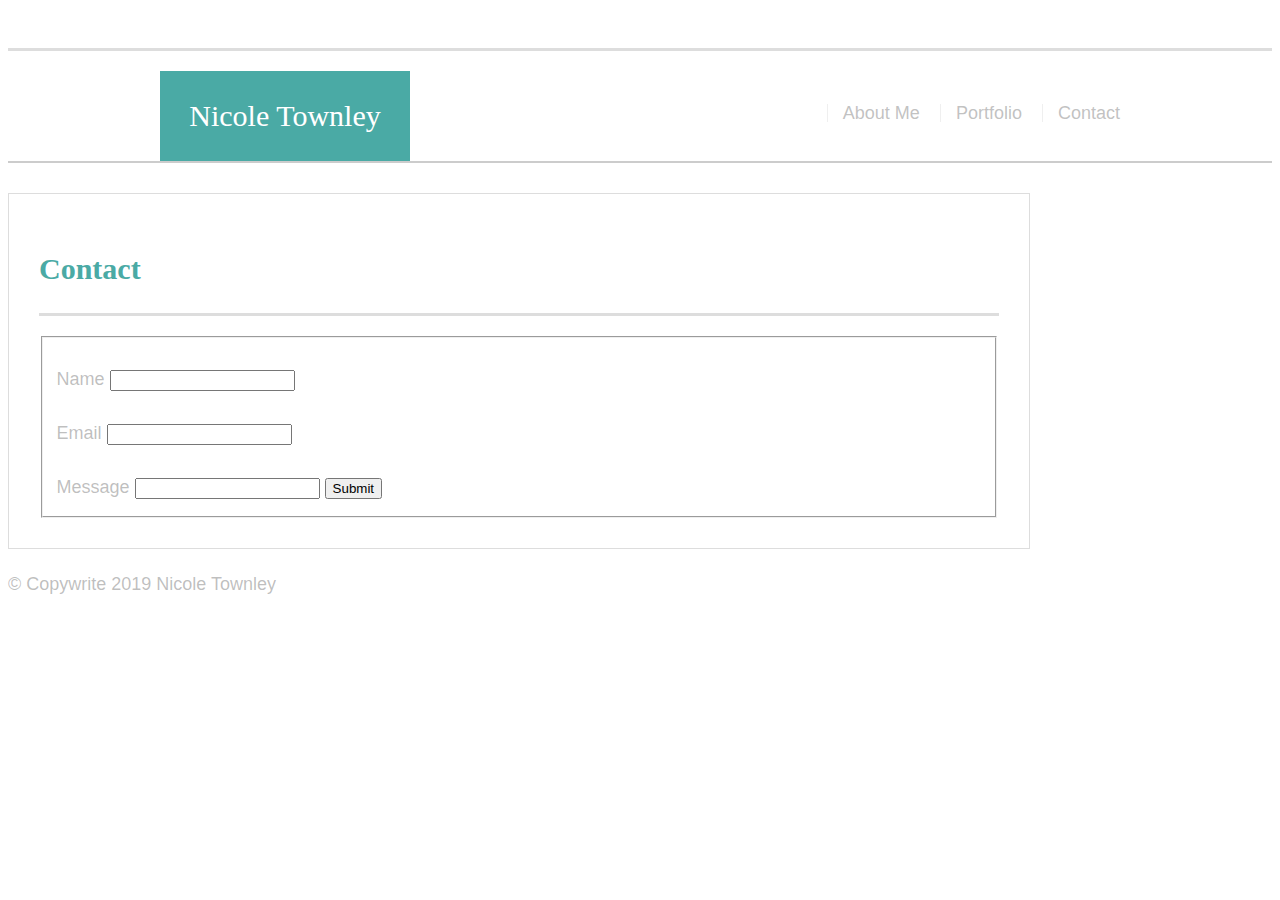
==== contact.html @ bee69c39 "[adding contacts from Basic Portfolio]" ====
<!DOCTYPE html>
<html lang="en-us">
<head>
<meta charset="UTF-8">
<title>About Me</title>
<!-- this is the link I need to put in through relative link to attach to my css file and the other pages -->
<link rel="stylesheet" type="text/css" href ="assets/css/reset.css">
<link rel="stylesheet" type="text/css" href ="assets/css/style.css">
</head>
<body>		

			<!-- Im going to name the id in the header. Since it is my name, I will want to be able to place a specific style on the id, Hypothetically -->
        <header id="navline">
<!-- within this header should be the four links "nicole townley" (this should be a link because anyone who clicks on it should be taken to about me???? check wiht tutor) along with all three pages (float right) that I think will need to float right --> <h1><strong></strong></h1>
    
      <!-- I dont know if I should style the page it seems if I use a div I can use css to syle it -->
		<style></style>	
	<!-- Answer: syle tags are for internal css (if it were inside this html document) -->
 <!-- I put this in to use it for the first page about me page -->     
        <div class="container">
		
			<a href="index.html" id="yourname">Nicole Townley</a>
		<nav>
						<!-- the se are the three links that are in the header on all three pages. need to figure out a way to make them stay on the header for all three pages*/ -->
					   
							<a href="index.html">About Me</a>
						<a href="portfolio.html">Portfolio</a>
						   <a href="contact.html">Contact</a>
							
		</nav>
			<!-- We should remove h2 header nicole townley since the name in header will be a link. "about me should be changed to h1 if not in the title        
  -->
      <!-- Answer: Charlie said you could use and id on more than one page. I am using the id for my name that will be on all the headers. I will figure out how to save and or seperate this html document into the portfolio and contact documents and the header (id)
should pull through to all three documents once I figure out what he was talking about. I will use id "yourname" to style this portion of the header in css and across documents....haha! to             -->
  <!-- These should be navigation tags cause you will be navigating the pages  from each page. Save work and go offline to investigate navigation before changing. Also research how to change handle the divs in the header. There are too many header/div/html interface for divs in the header section. Need to think about how many divs will be necessary for header give links usage instead of divs. Can we format the links  - float - in css?   -->
</header>
</div> 
    
	<!-- Second Page. Need to research how forms are handled in css. This verify what is html 	and what is css format. Need to research value -->
	
<!-- Since the structure of the words will be the same, I should be able to format the header in CSS even though it is a different word in all three forms -->
<div class="header">		
	<h1>Contact</h1>

    	<form>
     		 <fieldset>
              	<p>	
         	 	<label>Name</label>
       		  <input type = "text"
                	 id = "contactinput"    
                 	value = "" />
        	
	<p>
         		 <label>Email</label>
        		  <input type = "text"
                	 id = "emailinput"
                 	value = "" />
    </p>
  	<p>
        		<label>Message</label>
                  <input type = "text"
                	 id = "message"
                 	value = "" />  
            
                     <input type="submit" value="Submit">
                      </p>
      </fieldset> 
    </form>
    </div>
<!-- created a div  - changed to section - for the footer. Need to see if we can get the footer to stay the same (like 	the header) on all three pages -->
	<div>

	<Section class="footer">
        <p> &#169; Copywrite 2019 Nicole Townley</p>
     </Section>
			
	
	</div>
    	 </body>
</html>
---- assets/css/style.css ----
body {
    background: url('https://www.google.com/imgres?imgurl=https%3A%2F%2Fwww.toptal.com%2Fdesigners%2Fsubtlepatterns%2Fpatterns%2Fconcrete_seamless.png&imgrefurl=https%3A%2F%2Fwww.toptal.com%2Fdesigners%2Fsubtlepatterns%2Fconcrete-seamless%2F&docid=dIvpXbpxA44lKM&tbnid=2IEvi8Tzne-vFM%3A&vet=10ahUKEwjDyP2is5DjAhWRcc0KHeRrBJ4QMwgrKAAwAA..i&w=400&h=400&bih=722&biw=1536&q=seamless%20concrete%20gray%20.png&ved=0ahUKEwjDyP2is5DjAhWRcc0KHeRrBJ4QMwgrKAAwAA&iact=mrc&uact=8../images/concrete_seamless.png');
    font-size: 18px; 
    line-height: 34px;
     font-family:'Arial', 'Helvetica Neue', Helvetica, sans-serif;
     color: #7777;
    }

.container {width: 100%;
    max-width: 960px;
    margin: 0 auto;
    clear: both;
    }
    
    h1, h2, h3, p {
        margin-bottom: 20px;
    } 
    
    p:last-child { 
        margin-bottom: 0;
    }
    
    h1, h2, h3 { 
        font-family: 'Georgia', Times, Times New Roman, serif;
      font-weight: 700;
      color: #4aaaa5;}
  
      h1 {
          font-size: 30px;
          line-height: 49px;
          border-bottom: 3px solid #dddddd;;
          padding-bottom:20px;
      }
      h2, h3 {font-size: 22px; 
      }
  

    /* z index specifies the stack order relative to the parent */

    #navline {
        background: #ffffff;
        margin: 0 0 30px;
        z-index: 100;
        color:  #ffffff;
        overflow: auto;
        border-bottom: 2px solid #cccccc;
        width: 100%;}
       

#yourname {
    width: 250px;  
    height: 90px;
    background: #4aaaa5; 
    float: left;
    font-family: 'Georgia', Times, Times New Roman, serif;
    text-align: center;
    line-height: 90px;
    color: #ffffff;
    font-size: 30px;
    text-decoration: none;
}
 
nav {float: right;
    margin-top: 25px;
    }

    /* text decoration none makes sure the html link is removed from display. Inline block makes it so the links do not stach up on one another  */
nav a {color: #9999;
  text-decoration: none;
    margin-left: 15px; 
    display: inline-block;
    border-left: 1px solid #efefef;
    padding-left: 15px;
    line-height: 18px;
}    
/* makes sure there is no line on the first link in navigation screen */
nav a :first-child {
    border-left: 0 none;}

#main-bio {
    padding-top: 130px;}

.header {background: #ffffff;
padding: 30px;
margin: 0 0 40 0;
width: 100%;;
max-width: 960px;
border: 1px solid #dddddd;
}
.auth-image {
    width: 200px;
    height: auto;
    margin-top: 10px;
    margin-right: 25px;}

h3, h2 {border-bottom: 2px solid #eeeeee;
    padding-bottom: 20px;
    margin-bottom: 15px;
    line-height: 22px;}

 footer {background: #666666;
        color: #ffffff;
        padding: 30px;
        clear: both;
        border-top: 8px solid #444445;
        color: #cccc;
        font-size: 12px;
        text-align: center;}
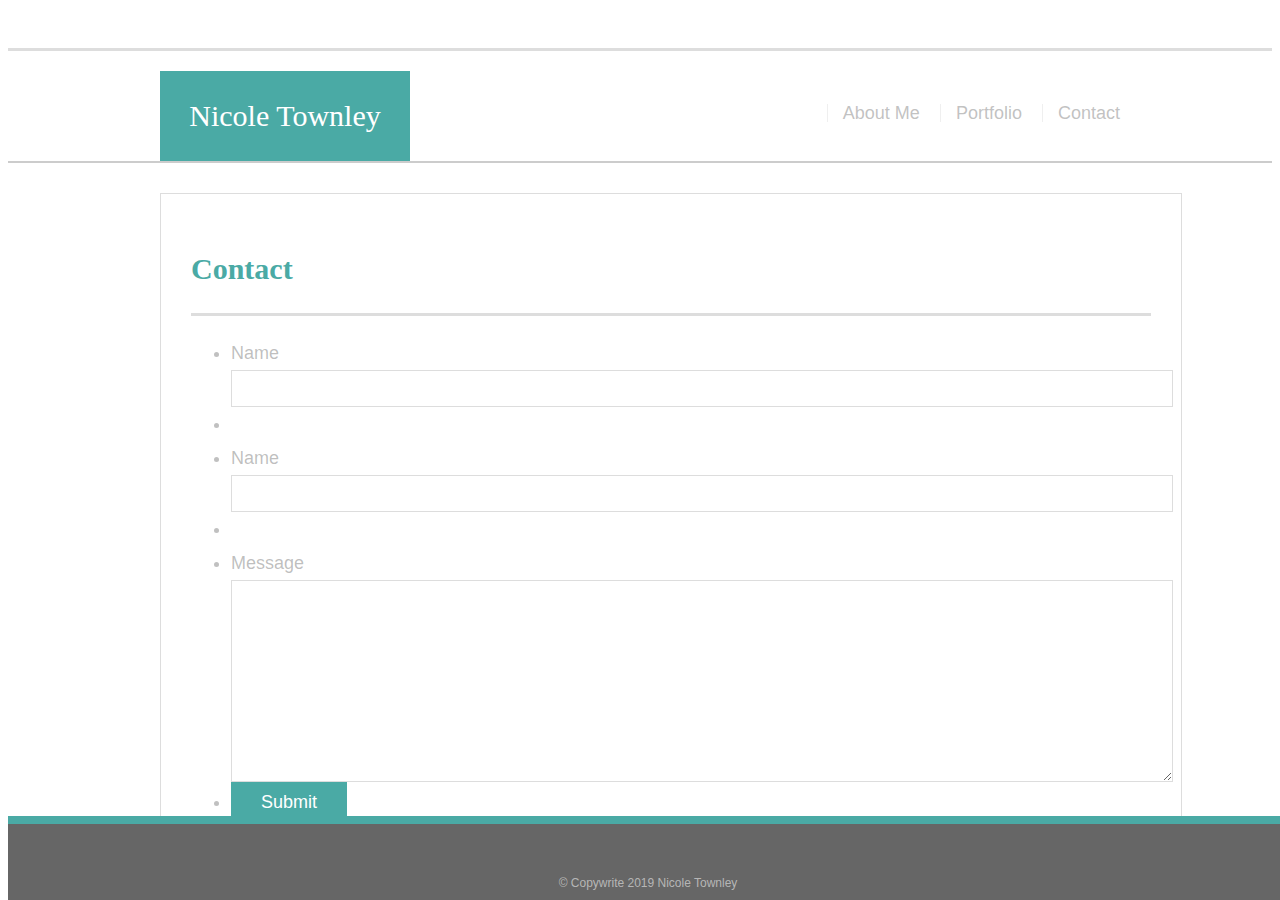
==== commit 351babee: "changes for better grade" ====
--- a/contact.html
+++ b/contact.html
@@ -1,80 +1,78 @@
 <!DOCTYPE html>
 <html lang="en-us">
+
 <head>
-<meta charset="UTF-8">
-<title>About Me</title>
-<!-- this is the link I need to put in through relative link to attach to my css file and the other pages -->
-<link rel="stylesheet" type="text/css" href ="assets/css/reset.css">
-<link rel="stylesheet" type="text/css" href ="assets/css/style.css">
+	<meta charset="UTF-8">
+	<title>About Me</title>
+	<!-- this is the link I need to put in through relative link to attach to my css file and the other pages -->
+	<link rel="stylesheet" type="text/css" href="assets/css/reset.css">
+	<link rel="stylesheet" type="text/css" href="assets/css/style.css">
 </head>
-<body>		
 
-			<!-- Im going to name the id in the header. Since it is my name, I will want to be able to place a specific style on the id, Hypothetically -->
-        <header id="navline">
-<!-- within this header should be the four links "nicole townley" (this should be a link because anyone who clicks on it should be taken to about me???? check wiht tutor) along with all three pages (float right) that I think will need to float right --> <h1><strong></strong></h1>
-    
-      <!-- I dont know if I should style the page it seems if I use a div I can use css to syle it -->
-		<style></style>	
-	<!-- Answer: syle tags are for internal css (if it were inside this html document) -->
- <!-- I put this in to use it for the first page about me page -->     
-        <div class="container">
-		
+<body>
+
+	<!-- Im going to name the id in the header. Since it is my name, I will want to be able to place a specific style on the id, Hypothetically -->
+	<header id="navline">
+		<!-- within this header should be the four links "nicole townley" (this should be a link because anyone who clicks on it should be taken to about me???? check wiht tutor) along with all three pages (float right) that I think will need to float right -->
+		<h1><strong></strong></h1>
+
+		<!-- I dont know if I should style the page it seems if I use a div I can use css to syle it -->
+		<style></style>
+		<!-- Answer: syle tags are for internal css (if it were inside this html document) -->
+		<!-- I put this in to use it for the first page about me page -->
+		<div class="container">
+
 			<a href="index.html" id="yourname">Nicole Townley</a>
-		<nav>
-						<!-- the se are the three links that are in the header on all three pages. need to figure out a way to make them stay on the header for all three pages*/ -->
-					   
-							<a href="index.html">About Me</a>
-						<a href="portfolio.html">Portfolio</a>
-						   <a href="contact.html">Contact</a>
-							
-		</nav>
+			<nav>
+				<!-- the se are the three links that are in the header on all three pages. need to figure out a way to make them stay on the header for all three pages*/ -->
+
+				<a href="index.html">About Me</a>
+				<a href="portfolio.html">Portfolio</a>
+				<a href="contact.html">Contact</a>
+
+			</nav>
 			<!-- We should remove h2 header nicole townley since the name in header will be a link. "about me should be changed to h1 if not in the title        
   -->
-      <!-- Answer: Charlie said you could use and id on more than one page. I am using the id for my name that will be on all the headers. I will figure out how to save and or seperate this html document into the portfolio and contact documents and the header (id)
+			<!-- Answer: Charlie said you could use and id on more than one page. I am using the id for my name that will be on all the headers. I will figure out how to save and or seperate this html document into the portfolio and contact documents and the header (id)
 should pull through to all three documents once I figure out what he was talking about. I will use id "yourname" to style this portion of the header in css and across documents....haha! to             -->
-  <!-- These should be navigation tags cause you will be navigating the pages  from each page. Save work and go offline to investigate navigation before changing. Also research how to change handle the divs in the header. There are too many header/div/html interface for divs in the header section. Need to think about how many divs will be necessary for header give links usage instead of divs. Can we format the links  - float - in css?   -->
-</header>
-</div> 
-    
-	<!-- Second Page. Need to research how forms are handled in css. This verify what is html 	and what is css format. Need to research value -->
-	
-<!-- Since the structure of the words will be the same, I should be able to format the header in CSS even though it is a different word in all three forms -->
-<div class="header">		
+			<!-- These should be navigation tags cause you will be navigating the pages  from each page. Save work and go offline to investigate navigation before changing. Also research how to change handle the divs in the header. There are too many header/div/html interface for divs in the header section. Need to think about how many divs will be necessary for header give links usage instead of divs. Can we format the links  - float - in css?   -->
+	</header>
+	</div>
+	<!-- I dont know if I will need this div class since I have the div class of container from above that I used in the first html project -->
+
+	<!-- Since this i	s a section id from the Bio exercise, research how to build a section for the paragraphs on the about me page. It is hard t distinquish section from div but I know section has more to do with
+		 -->
+	<div class="Info">	
 	<h1>Contact</h1>
 
-    	<form>
-     		 <fieldset>
-              	<p>	
-         	 	<label>Name</label>
-       		  <input type = "text"
-                	 id = "contactinput"    
-                 	value = "" />
-        	
-	<p>
-         		 <label>Email</label>
-        		  <input type = "text"
-                	 id = "emailinput"
-                 	value = "" />
-    </p>
-  	<p>
-        		<label>Message</label>
-                  <input type = "text"
-                	 id = "message"
-                 	value = "" />  
-            
-                     <input type="submit" value="Submit">
-                      </p>
-      </fieldset> 
-    </form>
+    	<form id=contact-form>
+			<ul>
+         	 <li>	<label for="name">Name</label>
+       		  <input type = "text" name="name"
+					 id = "name" 
+					 required=required>    
+				</li>
+				<li>
+						<li>	<label for="email">Name</label>
+							<input type = "text" name="email"
+								id = "email" 
+								required=required>    
+						   </li>
+				<li>
+						<li>	<label for="message">Message</label>
+								<textarea id= "message" name="message"
+								required=required></textarea>  
+						</li>
+					<li><input type="submit" name="submit">
+					</li>
+					</ul>
+    	</form>
     </div>
 <!-- created a div  - changed to section - for the footer. Need to see if we can get the footer to stay the same (like 	the header) on all three pages -->
-	<div>
+<footer>
+		
+	<p> &#169; Copywrite 2019 Nicole Townley </p>
 
-	<Section class="footer">
-        <p> &#169; Copywrite 2019 Nicole Townley</p>
-     </Section>
-			
-	
-	</div>
+</footer>
     	 </body>
 </html>--- a/assets/css/style.css
+++ b/assets/css/style.css
@@ -1,7 +1,6 @@
-
 body {
-    background: url('https://www.google.com/imgres?imgurl=https%3A%2F%2Fwww.toptal.com%2Fdesigners%2Fsubtlepatterns%2Fpatterns%2Fconcrete_seamless.png&imgrefurl=https%3A%2F%2Fwww.toptal.com%2Fdesigners%2Fsubtlepatterns%2Fconcrete-seamless%2F&docid=dIvpXbpxA44lKM&tbnid=2IEvi8Tzne-vFM%3A&vet=10ahUKEwjDyP2is5DjAhWRcc0KHeRrBJ4QMwgrKAAwAA..i&w=400&h=400&bih=722&biw=1536&q=seamless%20concrete%20gray%20.png&ved=0ahUKEwjDyP2is5DjAhWRcc0KHeRrBJ4QMwgrKAAwAA&iact=mrc&uact=8../images/concrete_seamless.png');
-    font-size: 18px; 
+    background: url("https://www.google.com/imgres?imgurl=https%3A%2F%2Fwww.toptal.com%2Fdesigners%2Fsubtlepatterns%2Fpatterns%2Fconcrete_seamless.png&imgrefurl=https%3A%2F%2Fwww.toptal.com%2Fdesigners%2Fsubtlepatterns%2Fconcrete-seamless%2F&docid=dIvpXbpxA44lKM&tbnid=2IEvi8Tzne-vFM%3A&vet=10ahUKEwjDyP2is5DjAhWRcc0KHeRrBJ4QMwgrKAAwAA..i&w=400&h=400&bih=722&biw=1536&q=seamless%20concrete%20gray%20.png&ved=0ahUKEwjDyP2is5DjAhWRcc0KHeRrBJ4QMwgrKAAwAA&iact=mrc&uact=8../images/concrete_seamless.png");
+    font-size: 18px;    
     line-height: 34px;
      font-family:'Arial', 'Helvetica Neue', Helvetica, sans-serif;
      color: #7777;
@@ -11,17 +10,19 @@
     max-width: 960px;
     margin: 0 auto;
     clear: both;
-    }
-    
-    h1, h2, h3, p {
+    
+    
+    }
+    
+    h1, p {
         margin-bottom: 20px;
     } 
     
-    p:last-child { 
+    p { 
         margin-bottom: 0;
     }
     
-    h1, h2, h3 { 
+    h1 { 
         font-family: 'Georgia', Times, Times New Roman, serif;
       font-weight: 700;
       color: #4aaaa5;}
@@ -32,9 +33,10 @@
           border-bottom: 3px solid #dddddd;;
           padding-bottom:20px;
       }
-      h2, h3 {font-size: 22px; 
+      /*
+     h2 {font-size: 22px; 
       }
-  
+      */
 
     /* z index specifies the stack order relative to the parent */
 
@@ -78,32 +80,127 @@
 nav a :first-child {
     border-left: 0 none;}
 
-#main-bio {
-    padding-top: 130px;}
-
-.header {background: #ffffff;
-padding: 30px;
-margin: 0 0 40 0;
-width: 100%;;
-max-width: 960px;
-border: 1px solid #dddddd;
+.Info {background: #ffffff;
+            padding: 30px;
+        position:absolute;
+        left: 50%;
+        width: 100%;
+        max-width: 960px;
+        border: 1px solid #dddddd;
+        margin-left: -480px;
+        
+/* text-align: right; */
 }
 .auth-image {
     width: 200px;
-    height: auto;
-    margin-top: 10px;
-    margin-right: 25px;}
-
-h3, h2 {border-bottom: 2px solid #eeeeee;
-    padding-bottom: 20px;
-    margin-bottom: 15px;
-    line-height: 22px;}
-
+    height: 200px;
+    position: relative;
+    float: left;
+}
+
+ 
  footer {background: #666666;
         color: #ffffff;
-        padding: 30px;
-        clear: both;
-        border-top: 8px solid #444445;
+        padding-top:  30px;
+         border-top: 8px solid #4aaaa5;
         color: #cccc;
         font-size: 12px;
-        text-align: center;}
+        text-align: center;
+        position: fixed;
+        bottom: 0;
+        width: 100%;
+        clear: both;
+        }
+    
+ #bio-image {
+    height: 200px;
+    width: 200px;
+    position: relative;
+    float: left;}
+        
+
+/*#bio-texts {
+    position: relative;}*/
+    
+    #bio-texts {
+    margin-left: 220px;
+    overflow-wrap: break-word;
+    }
+
+   img{height: 200px;
+    width: 200px;
+     float: left;}
+
+
+
+
+  /* portfolio*/
+  .banner {
+    width: 300px;
+    position: relative;
+    float: left;
+    padding: 20px;
+  } 
+        
+/*
+  .banner h2 {
+    border-bottom: 0%;
+    background: #4aaaa5;
+    color: #ffffff;
+    text-align: center;
+    position: absoulute;
+    bottom: 20px;
+    padding: 15px;
+    width: 100%;
+    line-height: 30px;
+    margin-bottom:  0;
+    font-weight: 300;
+   }*/
+.words
+{
+    position: absolute;
+    text-align: center;
+    bottom: 50px;
+    width: 200px;
+    background-color: #4aaaa5;
+    color: white;
+    font-family: 'Arial', 'Helvetica Neue', Helvetica, sans-serif;
+}
+
+ /*contact*/
+
+ #contact-form ul{
+    margin-bottom: 20px;
+
+ }
+ #contact-form li {
+     margin-bottom: 30 px;
+    }
+label,
+input[type=text],
+input[type=email],
+textarea {
+    display:block;
+    width: 100%;
+}
+input[type=text],
+input[type=email],
+textarea{
+    height: 35px;
+    border: 1px solid #dddddd;
+    padding: 0 10px;
+    font-size: 14px;
+}
+
+textarea {
+    height: 200px;
+}
+ input[type=submit] {
+    background: #4aaaa5;
+    border: 0 none;
+    color: #ffffff;
+    font-size: 18px;
+    padding: 10px 30px;
+    cursor: pointer;
+}
+
